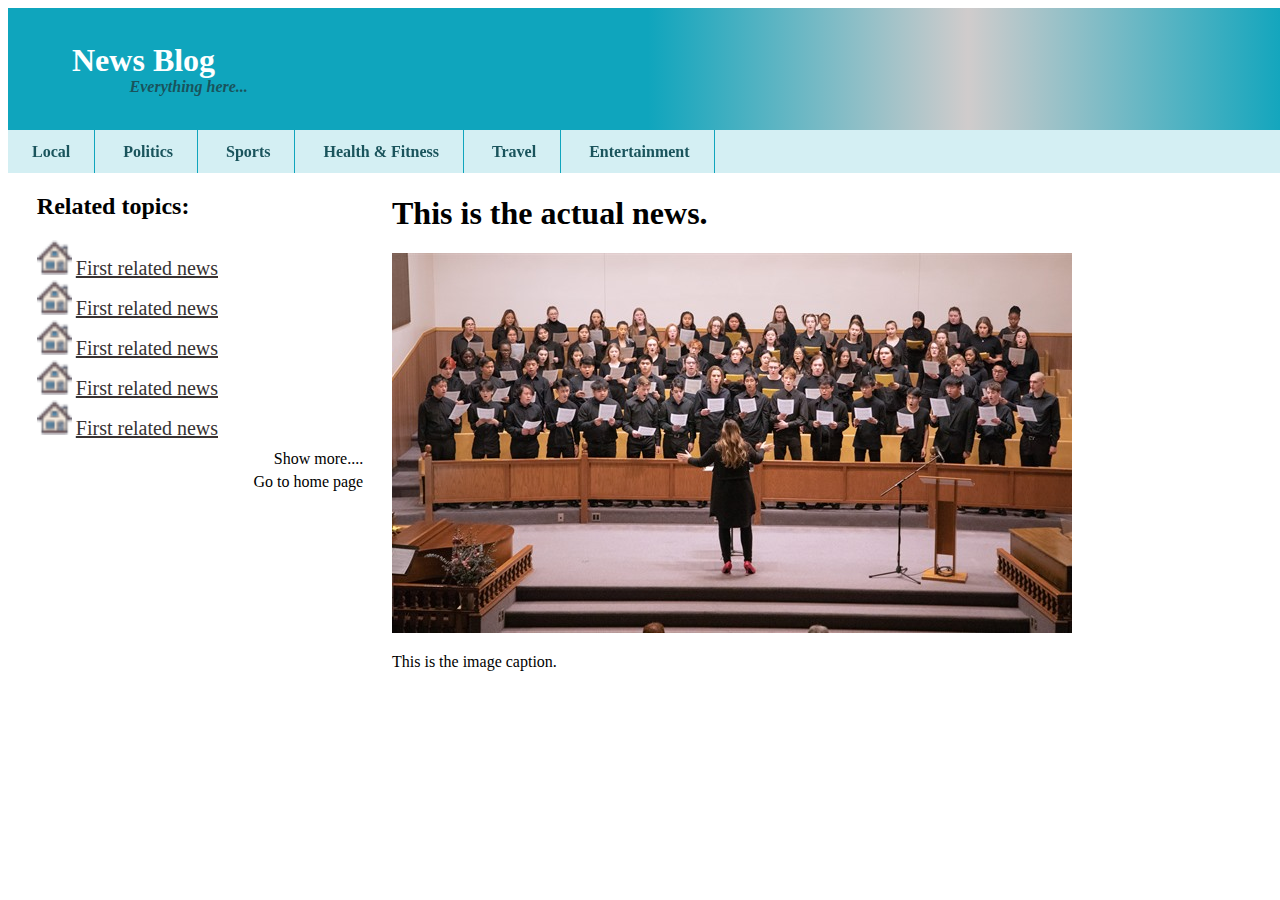
==== contentPage1.html @ 7edd252e "slider content page is done" ====
<!DOCTYPE html>
<html lang="en" dir="ltr">
  <head>
    <meta charset="utf-8">
    <link rel="stylesheet" href="css/main.css">
    <link rel="stylesheet" href="css/content.css">

    <title></title>
  </head>
  <body>
    <div id="content-container">
      <header>
        <a href="index.html"><h1>News Blog</h1></a>
        <h4>Everything here...</h4>
      </header>

      <nav>
        <ul>
          <li><a href="contentPage1.html">Local</a></li>
          <li><a href="#">Politics</a></li>
          <li><a href="#">Sports</a></li>
          <li><a href="#">Health & Fitness</a></li>
          <li><a href="#">Travel</a></li>
          <li><a href="#">Entertainment</a></li>
        </ul>
      </nav>

      <main>

        <div class="content-left-div">
          <div class="inner-left-div">
            <h2>Related topics:</h2>
            <ul>
              <li><img src="images/home.png"/> <a href="#"> First related news</a></li>
              <li><img src="images/home.png"/> <a href="#"> First related news</a></li>
              <li><img src="images/home.png"/> <a href="#"> First related news</a></li>
              <li><img src="images/home.png"/> <a href="#"> First related news</a></li>
              <li><img src="images/home.png"/> <a href="#"> First related news</a></li>
            </ul>
            <p id="show-more">Show more....</p>
            <p id="go-back">Go to home page</p>
          </div>

        </div>

        <div class="content-right-div">
          <h1>This is the actual news.</h1>
          <div class="news-content">
            <img src="images/slider1.jpg" alt="image 1">
            <p class="caption">This is the image caption.</p>
            

          </div>
        </div>
      </main>





    </div>

  </body>
</html>
---- css/main.css ----
/* For mobile */
body{
  height: 100%;
  width: 100%;
}
#container{
  width: 100%;
  margin-left: auto;
  margin-right: auto;
}

#container a{
  text-decoration: none;
}

/* linear-gradient(to right, red,orange,yellow,green,blue,indigo,violet) */
header{
  background: linear-gradient(to right, #0fa5bd 50%, #d0cccc, #0fa5bd);
  padding: 1% 5%;
}
header a h1 {
    color: #fdffff;
}
header h4 {
    color: #1b4b52e8;
    margin-left: 5%;
    margin-top: -2%;
    font-style: italic;
}
nav ul {
    margin: 0;
    padding: 0;
    list-style-type: none;
    background-color: #0ea5bd2e;
    position: sticky;
    top: 0px;
}
nav li {
  display: inline-block;
  padding: 0.8em 1.5em;
  border-right: 1px solid #0fa5bd;
  text-align: center;
}
nav li a {
    color: #1a545c;
    font-weight: bold;
}
/* main content */
.content {
    width: 70%;
    /* background-color: antiquewhite; */
    padding: 10px 5px;
    float: left;
}
.breaking_news {
    margin: 0% 10%;
}
.breaking_news ul {
    margin: 0;
    padding: 0;
    /* list-style-image: url("images/breaking_news.png"); */

}
.breaking_news li {
  list-style-type: none;
  background-color: #0ea5bd;
  margin: 3px 0px;
  padding: 6px 10px;
}
.breaking_news li a {
    font-size: 22px;
    color: #ffffffc7;
    padding: 0px 10px;
}

.breaking_news li a:hover{
  text-decoration: underline;
  color: #1a545c;
}

.trending .slider{
  width: 100%;
  height: 300px;
  display: flex;
  overflow-x: auto;
  -webkit-overflow-scrolling: touch;
  scroll-snap-type: x mandatory;
  border: 1px solid #ffffff;
}

.trending .slide{
  width: 300px;
  flex-shrink: 0;
  height: 100%;
  margin: 10px;
  scroll-snap-align: start;
}
.slider .slider_img{
  height: 200px;
  width: 300px;

}


/* table */
.sections{
  border-top: 1px solid #000000;
}
.sections .heading {
    background-color: #d3eef4;
    padding: 10px;
}
.sections table{
  border-spacing: 35px;
}
.sections td {
    border: 3px solid #d3edf4;
    box-shadow: 10px 10px 20px #4a4747;
}
.sections td .heading h4 {
    display: inline;
    /* float: left; */
}
.sections td .heading img {
    float: right;
}
.news ul {
    margin: 0px;
    list-style-type: none;
    padding: 0px;
}
.news li {
    padding: 3px;
    border-bottom: 1px solid #c7c5c5;
}

/* aside */
.aside-inner-div {
    border: 1px solid #0fa5bd;
    display: inline-block;
    padding: 10px;
    /* width: 100%; */
    margin: 5%;
}
.right-content {
    border-bottom: 1px solid #cac6c6;
    padding: 5px 0px;
}
.right-content h2 {
    color: #0ea5bd;
    margin: 2px;
}
.right-content h1 {
    display: inline;
}
.right-content img {
    float: right;
    margin-top: 2px;
    width: 23px;
}

/* footer */
footer {
    padding: 30px;
    text-align: center;
    background: linear-gradient(to right, #0fa5bd 50%, #d0cccc, #0fa5bd);
    clear: left;
}
.footer ul {
    margin: 0px;
    padding: 0px;
}
.footer li {
    list-style-type: none;
    display: inline;
  }
---- css/content.css ----
main .content-left-div{
  display: inline;
  float: left;
  width: 30%;
}

main .content-right-div{
  width: 70%;
  float: right;
}

.content-left-div ul {
    margin: 0px;
    padding: 0px;
}

.content-left-div ul li {
    list-style-type: none;
}
.content-left-div li img {
    width: 35px;
    height: 35px;
}

.content-left-div li a {
    font-size: 20px;
    color: #383333;
}

.inner-left-div {
    /* padding: 10px 50px; */
    width: 85%;
    margin: auto;
  }
  p#show-more {
    text-align: right;
    margin-bottom: 5px;
    margin-top: 10px;
}
p#go-back {
    text-align: right;
    margin: 0px;
}


















/* slider content page */
header a, nav a{
  text-decoration: none;
}
.slider-left-content {
    width: 68%;
    float: left;
    padding: 1%;
}
.slider-left-content h1 {
    color: #1a545c;
    padding: 0px 10px;
}
.slider-left-content img {
    float: left;
    margin: 10px;
}

.slider-left-content p {
    text-align: justify;
    padding: 10px;
}

.slider-right-content {
    width: 30%;
    float: right;
}

.slider-right-content .inner-div {
    width: 70%;
    margin: 3em auto;
}

.slider-right-content h2 {
    color: #1a545c;
}
.slider-right-content li {
    padding: 5px 0px;
}
.slider-right-content li a {
    color: #524c4c;
    font-size: 19px;
}
.slider-right-content li a:hover{
  color: #000000;
  font-weight: bold;
}
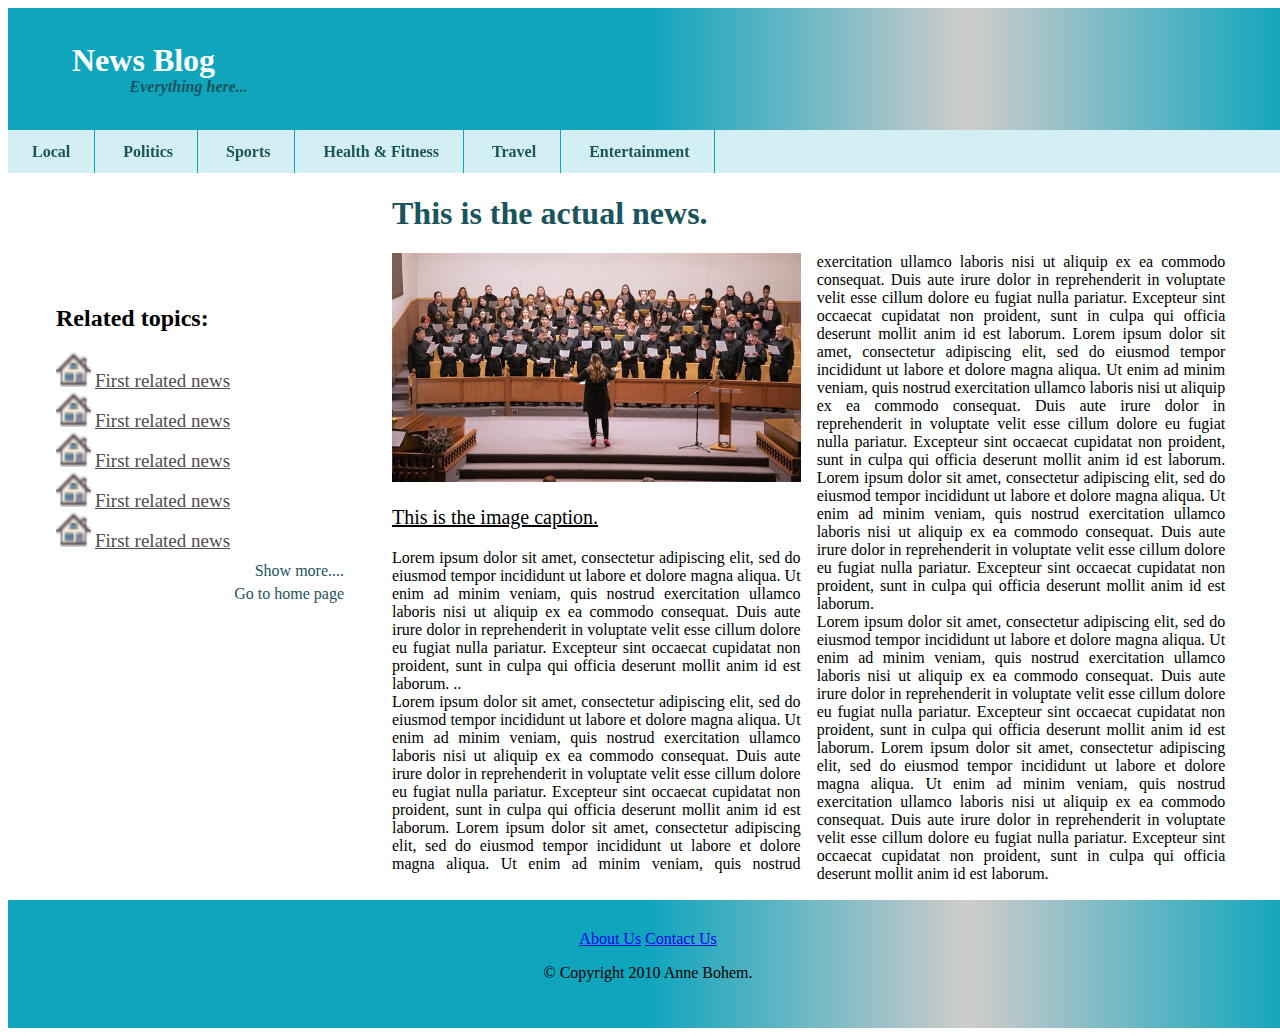
==== commit 7618ad69: "for desktop" ====
--- a/contentPage1.html
+++ b/contentPage1.html
@@ -37,25 +37,46 @@
               <li><img src="images/home.png"/> <a href="#"> First related news</a></li>
               <li><img src="images/home.png"/> <a href="#"> First related news</a></li>
             </ul>
-            <p id="show-more">Show more....</p>
-            <p id="go-back">Go to home page</p>
+            <p id="show-more"><a href="#">Show more....</a></p>
+            <p id="go-back"><a href="index.html">Go to home page</a></p>
           </div>
 
         </div>
 
         <div class="content-right-div">
-          <h1>This is the actual news.</h1>
-          <div class="news-content">
-            <img src="images/slider1.jpg" alt="image 1">
-            <p class="caption">This is the image caption.</p>
-            
+          <div class="inner-div">
+            <h1>This is the actual news.</h1>
+            <div class="news-content">
+              <img src="images/slider1.jpg" alt="image 1">
+              <p class="caption">This is the image caption.</p>
 
+              <p class="multicolumn-content">Lorem ipsum dolor sit amet, consectetur adipiscing elit, sed do eiusmod tempor incididunt ut labore et dolore magna aliqua. Ut enim ad minim veniam, quis nostrud exercitation ullamco laboris nisi ut aliquip ex ea commodo consequat. Duis aute irure dolor in reprehenderit in voluptate velit esse cillum dolore eu fugiat nulla pariatur. Excepteur sint occaecat cupidatat non proident, sunt in culpa qui officia deserunt mollit anim id est laborum.
+                .. <br> Lorem ipsum dolor sit amet, consectetur adipiscing elit, sed do eiusmod tempor incididunt ut labore et dolore magna aliqua. Ut enim ad minim veniam, quis nostrud exercitation ullamco laboris nisi ut aliquip ex ea commodo consequat. Duis aute irure dolor in reprehenderit in voluptate velit esse cillum dolore eu fugiat nulla pariatur. Excepteur sint occaecat cupidatat non proident, sunt in culpa qui officia deserunt mollit anim id est laborum.
+                Lorem ipsum dolor sit amet, consectetur adipiscing elit, sed do eiusmod tempor incididunt ut labore et dolore magna aliqua. Ut enim ad minim veniam, quis nostrud exercitation ullamco laboris nisi ut aliquip ex ea commodo consequat. Duis aute irure dolor in reprehenderit in voluptate velit esse cillum dolore eu fugiat nulla pariatur. Excepteur sint occaecat cupidatat non proident, sunt in culpa qui officia deserunt mollit anim id est laborum.
+                Lorem ipsum dolor sit amet, consectetur adipiscing elit, sed do eiusmod tempor incididunt ut labore et dolore magna aliqua. Ut enim ad minim veniam, quis nostrud exercitation ullamco laboris nisi ut aliquip ex ea commodo consequat. Duis aute irure dolor in reprehenderit in voluptate velit esse cillum dolore eu fugiat nulla pariatur. Excepteur sint occaecat cupidatat non proident, sunt in culpa qui officia deserunt mollit anim id est laborum.
+                Lorem ipsum dolor sit amet, consectetur adipiscing elit, sed do eiusmod tempor incididunt ut labore et dolore magna aliqua. Ut enim ad minim veniam, quis nostrud exercitation ullamco laboris nisi ut aliquip ex ea commodo consequat. Duis aute irure dolor in reprehenderit in voluptate velit esse cillum dolore eu fugiat nulla pariatur. Excepteur sint occaecat cupidatat non proident, sunt in culpa qui officia deserunt mollit anim id est laborum.
+                <br>Lorem ipsum dolor sit amet, consectetur adipiscing elit, sed do eiusmod tempor incididunt ut labore et dolore magna aliqua. Ut enim ad minim veniam, quis nostrud exercitation ullamco laboris nisi ut aliquip ex ea commodo consequat. Duis aute irure dolor in reprehenderit in voluptate velit esse cillum dolore eu fugiat nulla pariatur. Excepteur sint occaecat cupidatat non proident, sunt in culpa qui officia deserunt mollit anim id est laborum.
+                Lorem ipsum dolor sit amet, consectetur adipiscing elit, sed do eiusmod tempor incididunt ut labore et dolore magna aliqua. Ut enim ad minim veniam, quis nostrud exercitation ullamco laboris nisi ut aliquip ex ea commodo consequat. Duis aute irure dolor in reprehenderit in voluptate velit esse cillum dolore eu fugiat nulla pariatur. Excepteur sint occaecat cupidatat non proident, sunt in culpa qui officia deserunt mollit anim id est laborum.
+              </p>
+
+            </div>
           </div>
         </div>
       </main>
 
 
+      <footer>
 
+        <div class="footer">
+          <ul>
+            <li><a href="#">About Us</a></li>
+            <li><a href="#">Contact Us</a></li>
+          </ul>
+
+        </div>
+        <p>&copy; Copyright 2010 Anne Bohem.</p>
+
+      </footer>
 
 
     </div>
--- a/css/main.css
+++ b/css/main.css
@@ -52,8 +52,12 @@
     padding: 10px 5px;
     float: left;
 }
+.trending h2{
+  color: #1a545c;
+}
 .breaking_news {
-    margin: 0% 10%;
+  width: 90%;
+  margin: 10px auto;
 }
 .breaking_news ul {
     margin: 0;
@@ -80,7 +84,7 @@
 
 .trending .slider{
   width: 100%;
-  height: 300px;
+  height: 0%;
   display: flex;
   overflow-x: auto;
   -webkit-overflow-scrolling: touch;
@@ -94,17 +98,29 @@
   height: 100%;
   margin: 10px;
   scroll-snap-align: start;
+  border-right: 1px solid #00000024;
+    padding: 0px 16px;
+}
+
+.trending .slide:hover{
+  box-shadow: 10px 10px 20px #4a4747;
+  border-radius: 2em;
 }
 .slider .slider_img{
   height: 200px;
   width: 300px;
-
-}
-
+margin-top: 15px;
+}
+.slide h2 a{
+  color: #0fa5bd;
+}
+.slide h2 a:hover{
+  color: #1a545c;
+}
 
 /* table */
 .sections{
-  border-top: 1px solid #000000;
+  border-top: 1px solid #00000024;
 }
 .sections .heading {
     background-color: #d3eef4;
@@ -130,8 +146,17 @@
     padding: 0px;
 }
 .news li {
-    padding: 3px;
+    padding: 6px;
     border-bottom: 1px solid #c7c5c5;
+}
+.sections .news li a {
+    color: #545252;
+  }
+.sections .news li a:hover{
+    font-style: italic;
+  }
+.sections .news li:first-child{
+  font-size: 22px;
 }
 
 /* aside */
--- a/css/content.css
+++ b/css/content.css
@@ -1,14 +1,25 @@
-main .content-left-div{
+#content-container main {
+    width: 100%;
+    display: inline-block;
+    margin-bottom: 10px;
+}
+.content-left-div{
   display: inline;
   float: left;
   width: 30%;
 }
 
-main .content-right-div{
+.content-right-div{
   width: 70%;
   float: right;
 }
-
+.content-right-div h1{
+  color: #1a545c;
+}
+.content-right-div .caption{
+  font-size: 20px;
+  text-decoration: underline;
+}
 .content-left-div ul {
     margin: 0px;
     padding: 0px;
@@ -23,26 +34,58 @@
 }
 
 .content-left-div li a {
-    font-size: 20px;
-    color: #383333;
+  color: #524c4c;
+  font-size: 19px;
+}
+.content-left-div li a:hover {
+  color: #000000;
+  font-weight: bold;
 }
 
-.inner-left-div {
+.content-left-div .inner-left-div {
     /* padding: 10px 50px; */
-    width: 85%;
+    width: 75%;
     margin: auto;
-  }
-  p#show-more {
-    text-align: right;
-    margin-bottom: 5px;
-    margin-top: 10px;
+    padding: 7em 0em;
 }
-p#go-back {
+p#show-more{
+  text-align: right;
+  margin-bottom: 5px;
+  margin-top: 10px;
+}
+p#show-more a{
+  text-decoration: none;
+  color: #1a545c;
+}
+p#show-more a:hover{
+  text-decoration: underline;
+}
+p#go-back{
     text-align: right;
     margin: 0px;
+
+}
+p#go-back a{
+    text-decoration: none;
+    color: #1a545c;
+}
+p#go-back a:hover{
+    text-decoration: underline;
+
 }
 
-
+.content-right-div .news-content {
+    column-count: 2;
+    width: 93%;
+}
+.content-right-div img {
+    /* float: left; */
+    width: 100%;
+}
+p.multicolumn-content {
+    text-align: justify;
+    /* column-count: 2; */
+}
 
 
 
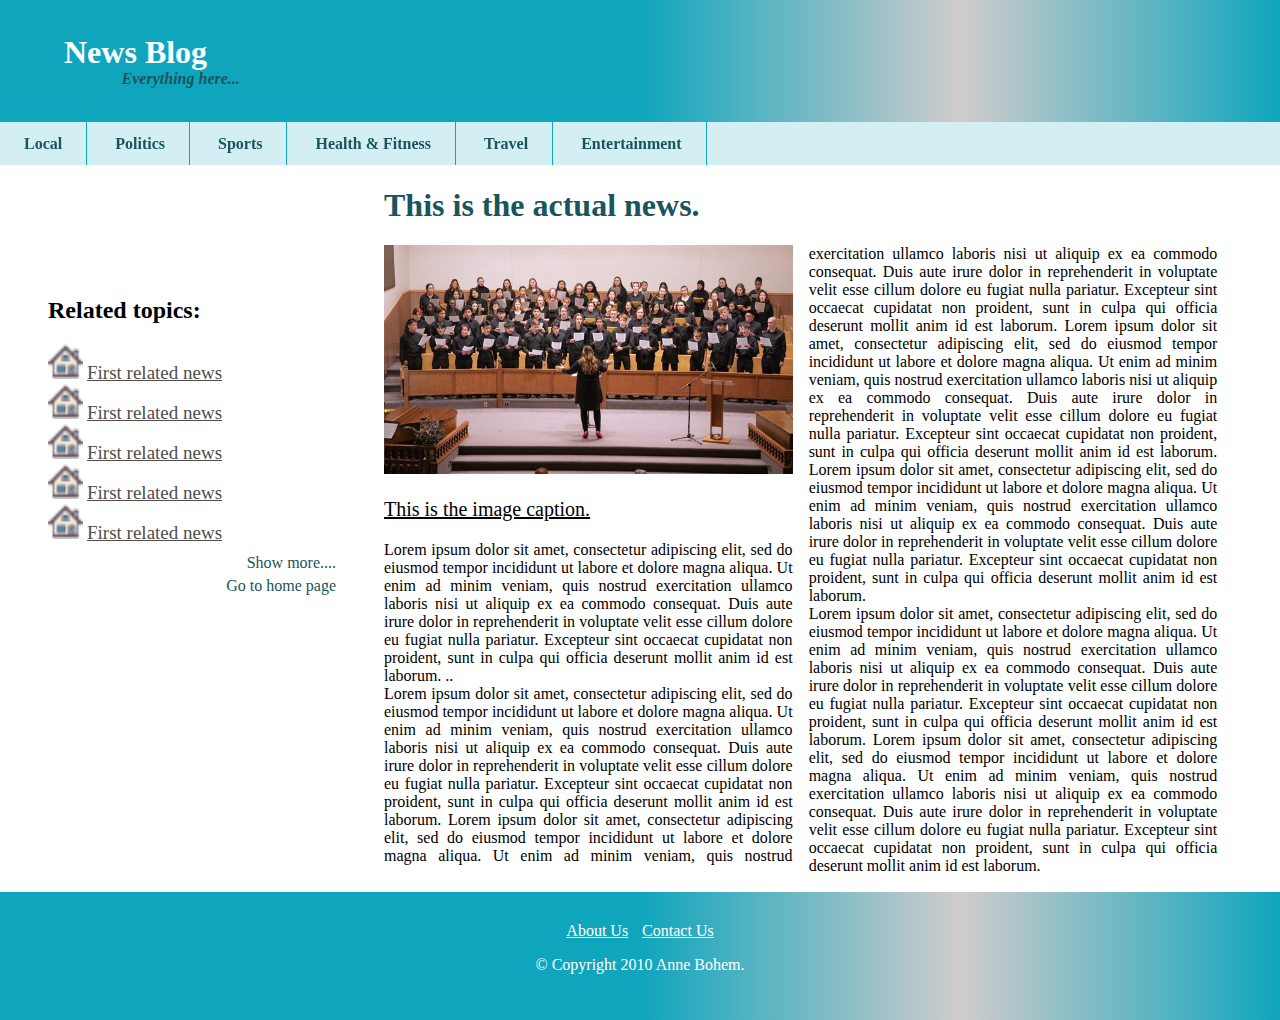
==== commit 8b2206ab: "Responsive" ====
--- a/contentPage1.html
+++ b/contentPage1.html
@@ -2,6 +2,7 @@
 <html lang="en" dir="ltr">
   <head>
     <meta charset="utf-8">
+    <meta name="viewport" content="width=device-width, initial-scale=1.0">
     <link rel="stylesheet" href="css/main.css">
     <link rel="stylesheet" href="css/content.css">
 
--- a/css/main.css
+++ b/css/main.css
@@ -1,7 +1,6 @@
 /* For mobile */
 body{
-  height: 100%;
-  width: 100%;
+  margin: 0px;
 }
 #container{
   width: 100%;
@@ -54,6 +53,9 @@
 }
 .trending h2{
   color: #1a545c;
+  padding: 5px 10px 5px 10px;
+    margin-bottom: 0px;
+    border-bottom: 1px solid #00000024;
 }
 .breaking_news {
   width: 90%;
@@ -191,6 +193,9 @@
     background: linear-gradient(to right, #0fa5bd 50%, #d0cccc, #0fa5bd);
     clear: left;
 }
+footer li a {
+    color: #ffffff;
+}
 .footer ul {
     margin: 0px;
     padding: 0px;
@@ -198,4 +203,68 @@
 .footer li {
     list-style-type: none;
     display: inline;
-  }
+    padding: 5px;
+  }
+  footer p {
+    color: #ffffff;
+}
+
+.sections .row {
+  width: 100%;
+  margin: 5px 0px;
+}
+.sections .column {
+    width: 30%;
+    float: left;
+    margin: 12px;
+    border: 3px solid #d3edf4;
+    box-shadow: 10px 10px 20px #4a4747;
+}
+.sections .heading img {
+    float: right;
+}
+.sections .heading h4 {
+    display: inline;
+}
+.sections .news img {
+    width: 100%;
+}
+.aside .right-content a {
+    color: #3c3636;
+}
+
+  /* mobile */
+@media only screen and (max-width: 450px) {
+  nav li{
+  display: block;
+  }
+  .content {
+  float: none: ;
+  width: 100%;
+  }
+  .trending h2 {
+    padding: 0px;
+    border: 0px;
+    margin-left: 20px;
+}
+  .trending .slide {
+    width: 250px;
+}
+  .slider .slider_img {
+    width: 250px;
+}
+  .trending .slide h2 {
+    padding: 0px;
+    border: 0px;
+}
+  .trending .slide p {
+    margin-top: 6px;
+}
+.sections {
+    display: none;
+}
+aside.aside {
+    display: none;
+}
+
+}
--- a/css/content.css
+++ b/css/content.css
@@ -88,6 +88,30 @@
 }
 
 
+@media only screen and (max-width: 450px) {
+  .content-left-div {
+    display: none;
+}
+.content-right-div {
+    width: 100%;
+    /* margin: 1em; */
+}
+.content-right-div .inner-div {
+    padding: 10px;
+}
+
+p.multicolumn-content {
+    font-size: 14px;
+}
+
+.slider-left-content {
+    width: 100%;
+    z-index: 10;
+}
+.slider-right-content {
+    display: none;
+}
+}
 
 
 
